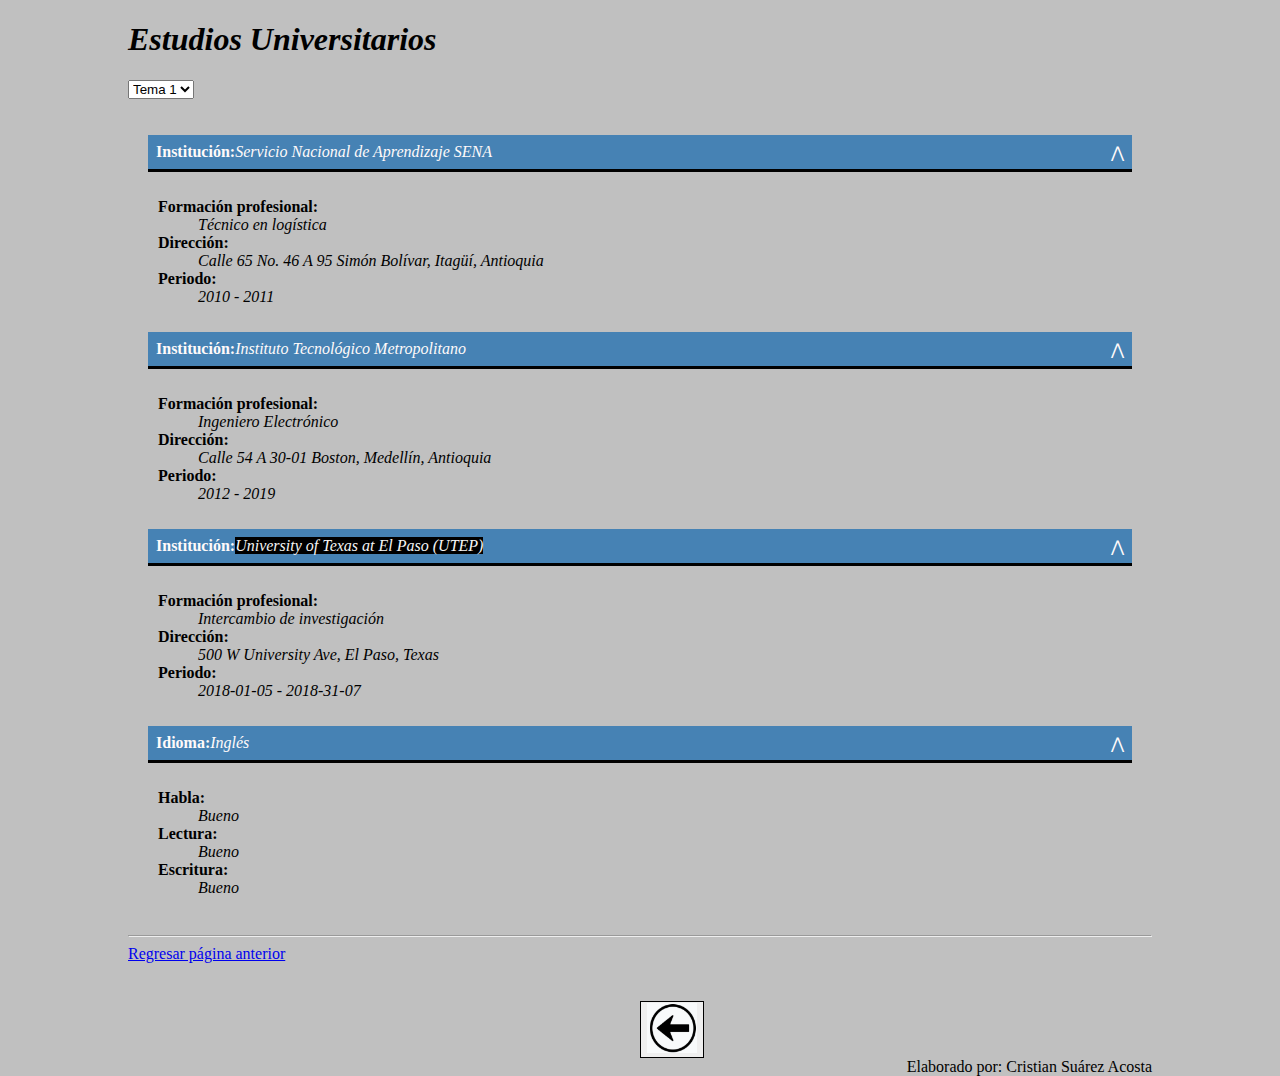
==== Punto3_PortafolioWeb/estudios.html @ c463f2fb "Subida de archivos punto 3" ====
<!DOCTYPE html>
<html lang="en">
<head>
    <meta charset="UTF-8">
    <meta http-equiv="X-UA-Compatible" content="IE=edge">
    <meta name="viewport" content="width=device-width, initial-scale=1.0">
    <link rel="stylesheet" href="css/style.css" />
    <script src="js/JavaScript.js"></script>
    <title>Estudios Realizados</title>
</head>
<body id="bodyHoja" onload="eventoMenu()">
    <header>
        <h1><i>Estudios Universitarios</i></h1>
        <select id="slcOpciones" onchange="cambiarFondo(this)">
            <option value="silver">Tema 1</option>
            <option value="blueviolet">Tema 2</option>
            <option value="chartreuse">Tema 3</option>
        </select>
    </header>
    <section>
        <section>
            <div class="mainContainer">
                <div class="list-container">
                    <div class="item">
                        <p class="btnItem active">
                            <b>Institución:</b><i>Servicio Nacional de Aprendizaje SENA</i>
                        </p>
                        <div class="itemContent">
                            <b>Formación profesional:</b><dd><i>Técnico en logística</i></dd>
                            <b>Dirección:</b><dd><i>Calle 65 No. 46 A 95 Simón Bolívar, Itagüí, Antioquia</i></dd>
                            <b>Periodo:</b><dd><i>2010 - 2011</i>
                        </div>
                    </div>
                    <div class="item">
                        <p class="btnItem active">
                            <b>Institución:</b><i>Instituto Tecnológico Metropolitano</i>
                        </p>
                        <div class="itemContent">
                            <b>Formación profesional:</b><dd><i>Ingeniero Electrónico</i></dd>
                            <b>Dirección:</b><dd><i>Calle 54 A 30-01 Boston, Medellín, Antioquia</i></dd>
                            <b>Periodo:</b><dd><i>2012 - 2019</i>
                        </div>
                    </div>
                    <div class="item">
                        <p class="btnItem active">
                            <b>Institución:</b><i><a class="aHoja" href="https://www.utep.edu/" target="_blank">University of Texas at El Paso (UTEP)</a></i>
                        </p>
                        <div class="itemContent">
                            <b>Formación profesional:</b><dd><i>Intercambio de investigación</i></dd>
                            <b>Dirección:</b><dd><i>500 W University Ave, El Paso, Texas</i></dd>
                            <b>Periodo:</b><dd><i>2018-01-05 - 2018-31-07</i></dd>
                        </div>
                    </div>
                    <div class="item">
                        <p class="btnItem active">
                            <b>Idioma:</b><i>Inglés</i>
                        </p>
                        <div class="itemContent">
                            <b>Habla:</b><dd><i>Bueno</i></dd>
                            <b>Lectura:</b><dd><i>Bueno</i></dd>
                            <b>Escritura:</b><dd><i>Bueno</i></dd>
                        </div>
                    </div>
                </div>
            </div>
    </section>
    <hr>
    <nav> <a href="refFamiliares.html"> Regresar página anterior</a></nav><br>
    <button id="btnRegresarJava" type="button"><img src="download/BotonRegresar.PNG" height="50" width="50" onclick="paraPrincipal()"></button>
    <footer style="text-align: right;">Elaborado por: Cristian Suárez Acosta</footer>
</body>
</html>
---- Punto3_PortafolioWeb/css/style.css ----
/* index */
#bodyPrincipal{
    background-image: url(https://fondosmil.com/fondo/56928.jpg);
    background-attachment: fixed;
    background-size: 100vw 100vh;
    margin: 0;
}

#headerPrincipal{
    color: snow;
    text-align: center;
    font-size: 30px;
    border: 1px solid black;
    box-sizing: border-box;
    border-color: snow;
    background: rgba(0, 0, 0, 0.5);
    margin: 10px 30px;
    padding: 50px;
    margin-top: 50px;
    text-align: right;
}


button {
    cursor: pointer;
    border: 1px solid black;
    margin-top: 20px;
    margin-left: 20%;
}

#btnRegresarJava {
    cursor: pointer;
    border: 1px solid black;
    margin-left: 50%;
}

/* Java */
/*Estillos Acordeon */
.mainContainer{
    margin: 0 auto;
    padding: 20px;
}

.btnItem{
    background-color: steelblue;
    display: block;
    color: snow;
    border-bottom: 3px solid black;
    padding: 8px;
    cursor: pointer;
}

.itemContent{
    background-color: silver;
    overflow: hidden;
    max-height: 0px;
    opacity: 0;
    transition: .5s;
}

.active + .itemContent{
    max-height: max-content;
    padding: 10px;
    opacity: 1;
}

.btnItem.active{
    background-color: steelblue;
}

.btnItem:after{
    content: '\22C1';
    float: right;
}

.btnItem.active:after{
    content: '\22C0';
    float: right;
}

.titulo {
    color: snow;
    text-align: center;
    border: 1px solid snow;
    box-shadow: 5px 5px 10px black;
    padding: 8px;
    box-sizing: border-box;
    background: rgba(0, 0, 0, 0.5);
    margin: 10px auto;
    width: 350px;
    height: auto;
}

.bodyTalleres{
    background-image: url("https://img.freepik.com/vector-gratis/fondo-abstracto-circuito-electronico-estilo-gradiente_52683-14747.jpg?w=996");
    background-attachment: fixed;
    background-size: 100vw 100vh;
    margin: 0;
}

li {
    background-color: antiquewhite;
}

/* Hoja de vida */
#bodyHoja{
    width: 1024px;
    margin: 0px auto;
    background-color: silver;
}

#sectionHoja{
    border: 1px solid black;
    box-shadow: 3px 5px 10px black;
}

.fondoImagen {
    border: 10px solid black;
    border-radius: 10px;
    box-shadow: 6px 10px 10px black;
}

.aHoja{
    text-decoration: none;
    color: whitesmoke;
    border: 50px;
    background-color: black;
    transition: background-color .5s;
}
.aHoja:hover{
    color: black;
    border: 10px;
    background-color: whitesmoke;
    font-size: 150%;
}
.aHoja:active{
    background-color: lightskyblue;
}
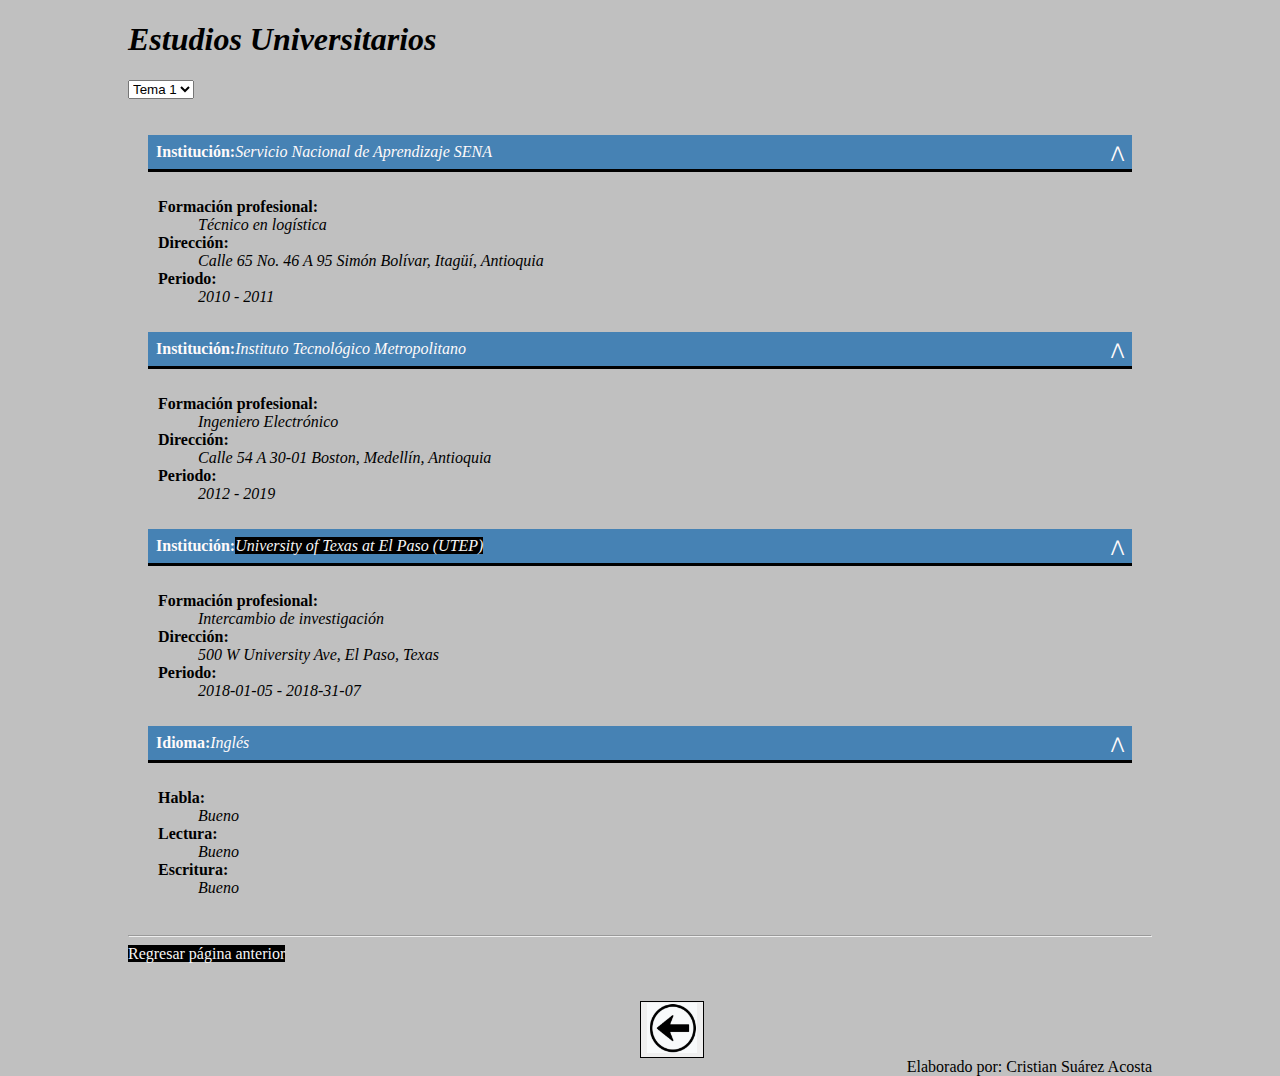
==== commit 3945778a: "Ajustes visualización portafolio." ====
--- a/Punto3_PortafolioWeb/estudios.html
+++ b/Punto3_PortafolioWeb/estudios.html
@@ -65,7 +65,7 @@
             </div>
     </section>
     <hr>
-    <nav> <a href="refFamiliares.html"> Regresar página anterior</a></nav><br>
+    <nav> <a class="aHoja" href="refFamiliares.html"> Regresar página anterior</a></nav><br>
     <button id="btnRegresarJava" type="button"><img src="download/BotonRegresar.PNG" height="50" width="50" onclick="paraPrincipal()"></button>
     <footer style="text-align: right;">Elaborado por: Cristian Suárez Acosta</footer>
 </body>
--- a/Punto3_PortafolioWeb/css/style.css
+++ b/Punto3_PortafolioWeb/css/style.css
@@ -14,7 +14,8 @@
     border: 1px solid black;
     box-sizing: border-box;
     border-color: snow;
-    background: rgba(0, 0, 0, 0.5);
+    background: rgba(0, 0, 0, 0.6);
+    box-shadow: 5px 5px 10px black;
     margin: 10px 30px;
     padding: 50px;
     margin-top: 50px;
@@ -138,3 +139,8 @@
     background-color: lightskyblue;
 }
 
+#regresarFunciones{
+    background-color: antiquewhite;
+    border: 1px solid black;
+}
+
